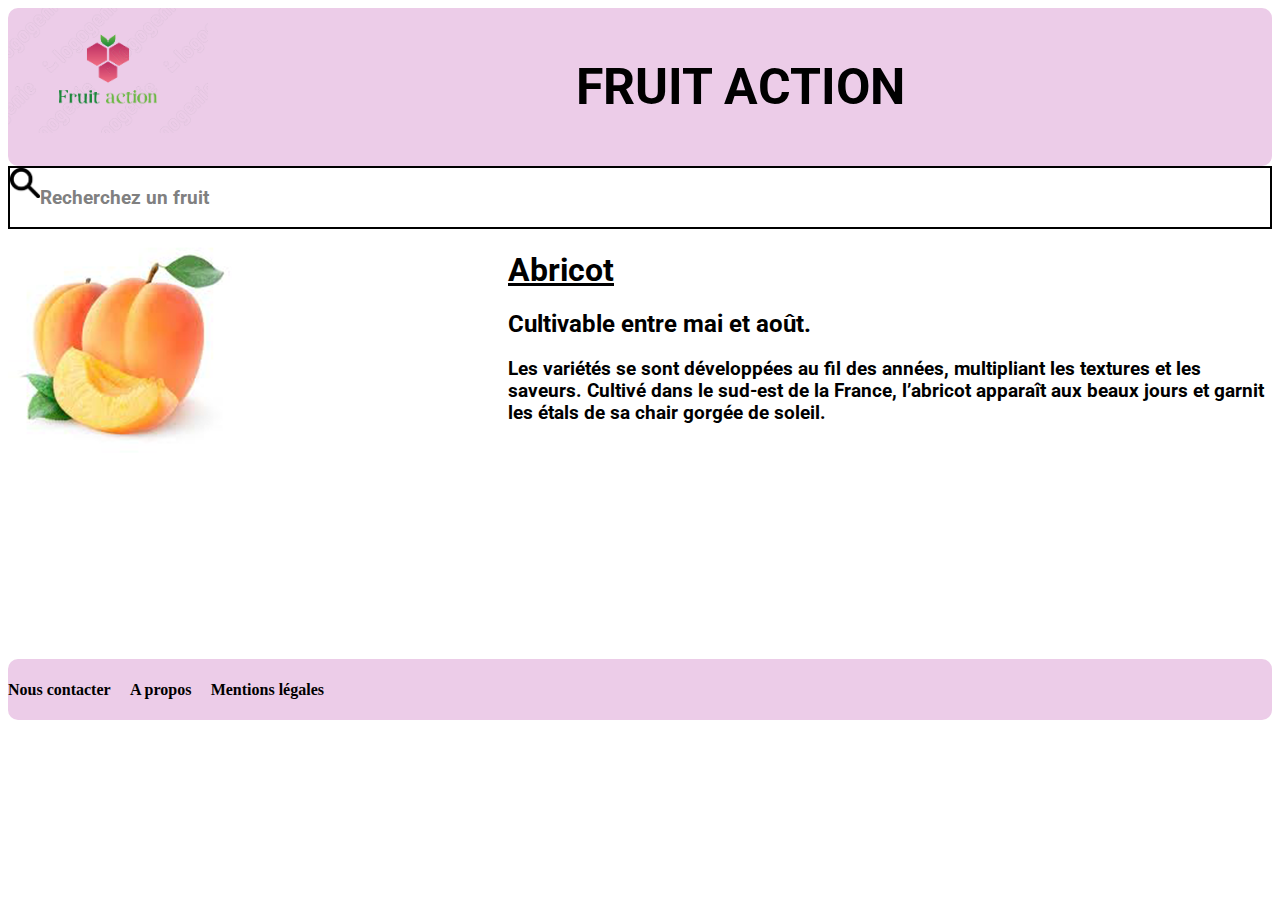
==== abricot.html @ 863b0651 "lala" ====
<!DOCTYPE html>
<html lang="en">
<head>
    <meta charset="UTF-8">
    <meta name="viewport" content="width=device-width, initial-scale=1.0">
    <title>Abricot</title>
    <link href="https://fonts.googleapis.com/css2?family=Roboto:ital,wght@0,100;0,300;0,400;0,500;0,700;0,900;1,100;1,300;1,400;1,500;1,700;1,900&display=swap" rel="stylesheet">
    <link rel="stylesheet"href="abricot.css"/>
</head>
<body>
    <header class="lehaut">
        <div class="lasousdiv">
            <div><img class="lelogo" src="logo.png" alt="le logo"></div>
            <div class="titre"><p>FRUIT ACTION</p></div>
        </div>
        <div class="recherche">
            <div><img class="imagerecherche" src="Recherche.png" alt="recherche"></div>
            <div><h3 class="texterecherche">Recherchez un fruit</h3></div>
        </div>
    </header>
    <main class="lesinfos">
        <div class="image">
            <div class="abricot"><img src="abricot.png" aft="abricot"></div>
        </div>
        <div class="lesplus">
            <div class="nom"><h1>Abricot</h1></div>
            <div class="periode"><h2>Cultivable entre mai et août.</h2></div>
            <div class="infos"><h3>Les variétés se sont développées au fil des années, multipliant les textures et les saveurs. Cultivé dans le sud-est de la France, l’abricot apparaît aux beaux jours et garnit les étals de sa chair gorgée de soleil.</h3></div>
        </div>
    </main>
    <footer>
        <div class="bout">
            <div><h4>Nous contacter</h4></div>
            <div><h4>A propos</h4></div>
            <div><h4>Mentions légales </h4></div>
        </div>
    </footer>
</body>
</html>
---- abricot.css ----
.lelogo{
    text-align: left;
    max-width: 200px;
    height:auto;
}
.lasousdiv{
    display: flex;
    background-color: rgb(236, 204, 232);
    border-radius: 10px;
}
.titre{
    font-size: 50px;
    text-align: center;
    font-weight: bold;
    margin-left: auto;
    margin-right: auto;
    font-family:'Roboto',sans-serif;
}
.abricot{
    height: 430px;
    width: 500px;
}
.imagerecherche{
    width: 30px;
    height: 30px;
}
.texterecherche{
    color: gray;
    font-family:'Roboto',sans-serif;
}
.recherche{
    display: flex ;
    border: 2px solid black;
}
.nom{
    font-family:'Roboto',sans-serif;
    text-decoration: underline;
}
.periode{
    font-family:'Roboto',sans-serif;
}
.infos{
    font-family:'Roboto',sans-serif;
}
.lesinfos{
    display: flex;
}
footer{
    background-color: rgb(236, 204, 232);
    border-radius: 10px;
}
.bout{
    display: flex;
    justify-content:  space-between;
    width: 25%;
}
@media screen and (max-width: 800px){
    .lelogo{
        height: 100px;
        width: 150px;
    }
    .titre{
        font-size: 25px;
    }
    .lesinfos{
        display: block;
    }
    .abricot{
        width: 300px;
        height: 300px;
    }
    .bout{
        width: 100%;
    }
}
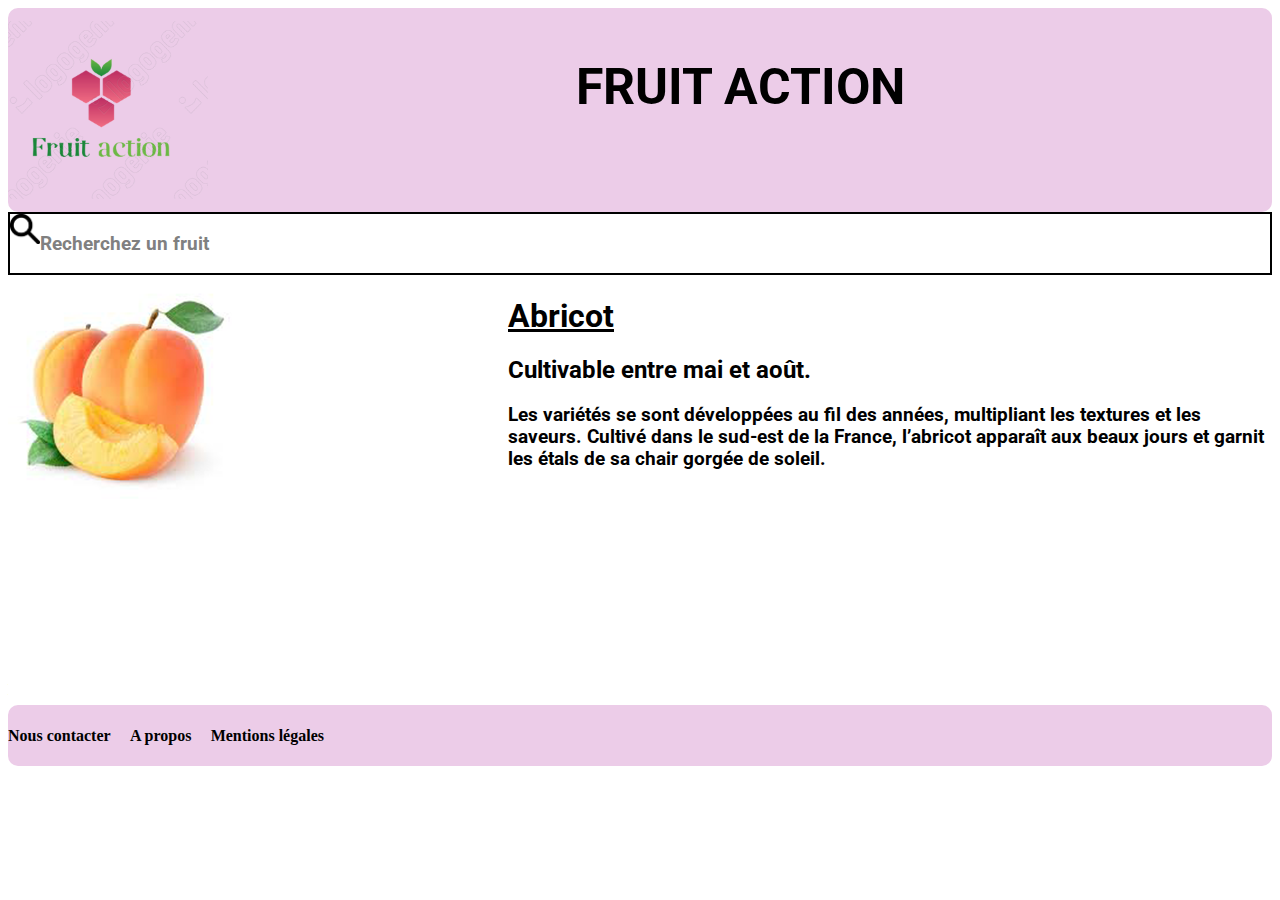
==== commit d56bf2ad: "le logo" ====
--- a/abricot.html
+++ b/abricot.html
@@ -10,7 +10,7 @@
 <body>
     <header class="lehaut">
         <div class="lasousdiv">
-            <div><img class="lelogo" src="logo.png" alt="le logo"></div>
+            <div class="lelogo"><a href="Index.html" ><img src="logo.png" style="width: 100%; height: 100%"/></a></div>
             <div class="titre"><p>FRUIT ACTION</p></div>
         </div>
         <div class="recherche">
